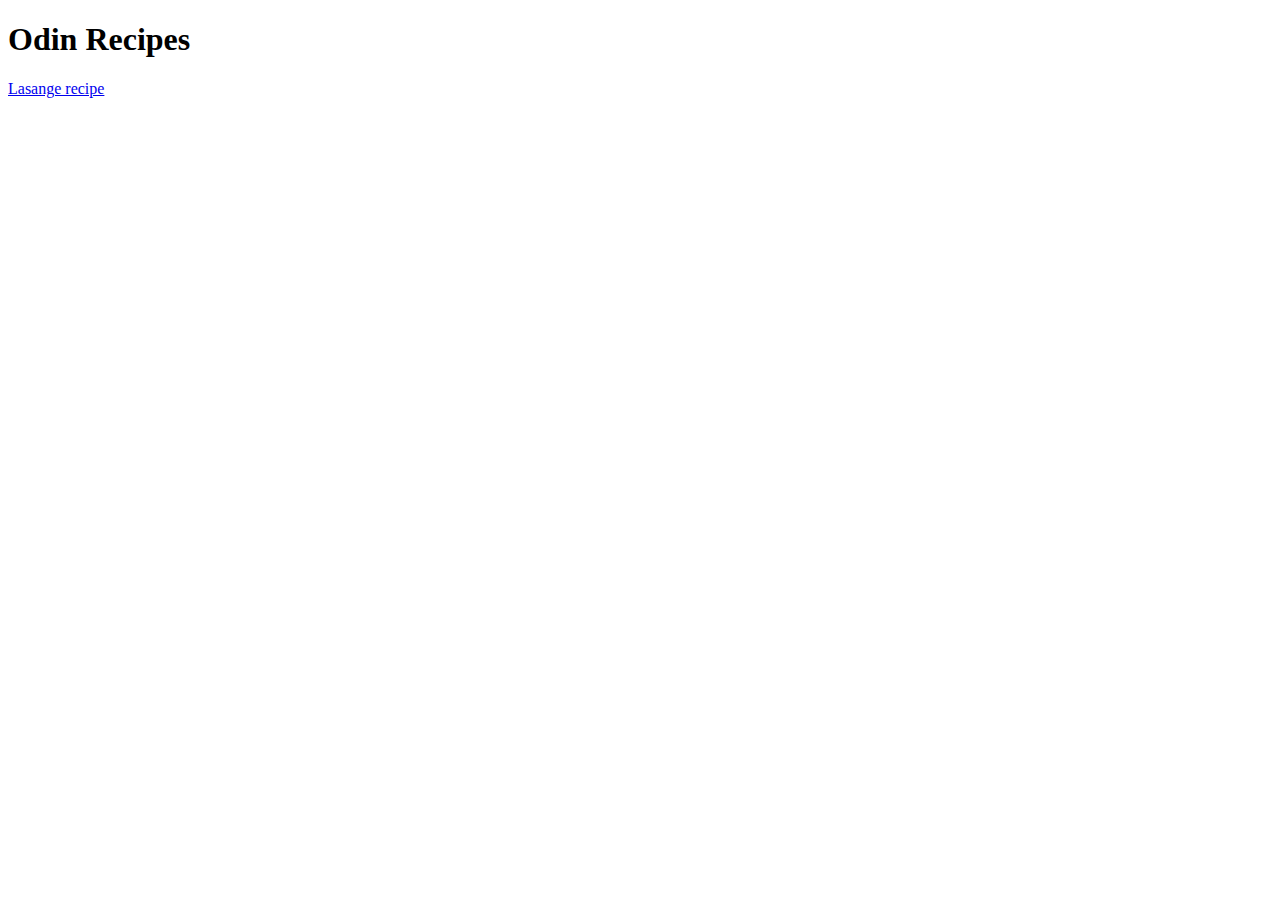
==== index.html @ 0070caea "Create lasagna page" ====
<!DOCTYPE html>
<html lang="en">
  <head>
    <meta charset="UTF-8" />
    <meta http-equiv="X-UA-Compatible" content="IE=edge" />
    <meta name="viewport" content="width=device-width, initial-scale=1.0" />
    <title>Odin's Recipes</title>
  </head>
  <body>
    <h1>Odin Recipes</h1>
    <div>
      <p><a href="./recipes/lasagna.html">Lasange recipe</a></p>
    </div>
  </body>
</html>
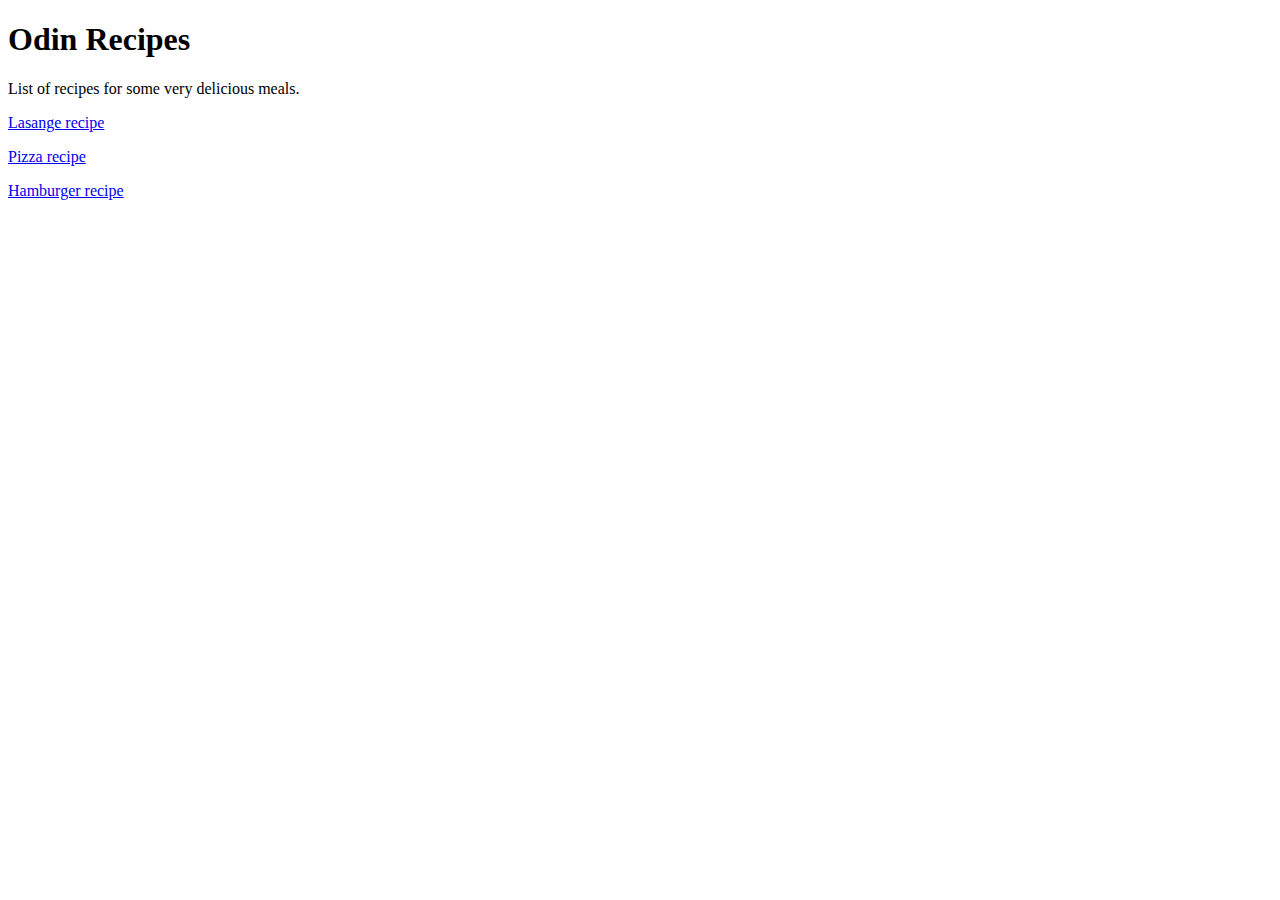
==== commit 7854ba68: "Created pizza page" ====
--- a/index.html
+++ b/index.html
@@ -9,7 +9,10 @@
   <body>
     <h1>Odin Recipes</h1>
     <div>
+      <p>List of recipes for some very delicious meals.</p>
       <p><a href="./recipes/lasagna.html">Lasange recipe</a></p>
+      <p><a href="./recipes/pizza.html">Pizza recipe</a></p>
+      <p><a href="./recipes/hamburger.html">Hamburger recipe</a></p>
     </div>
   </body>
 </html>
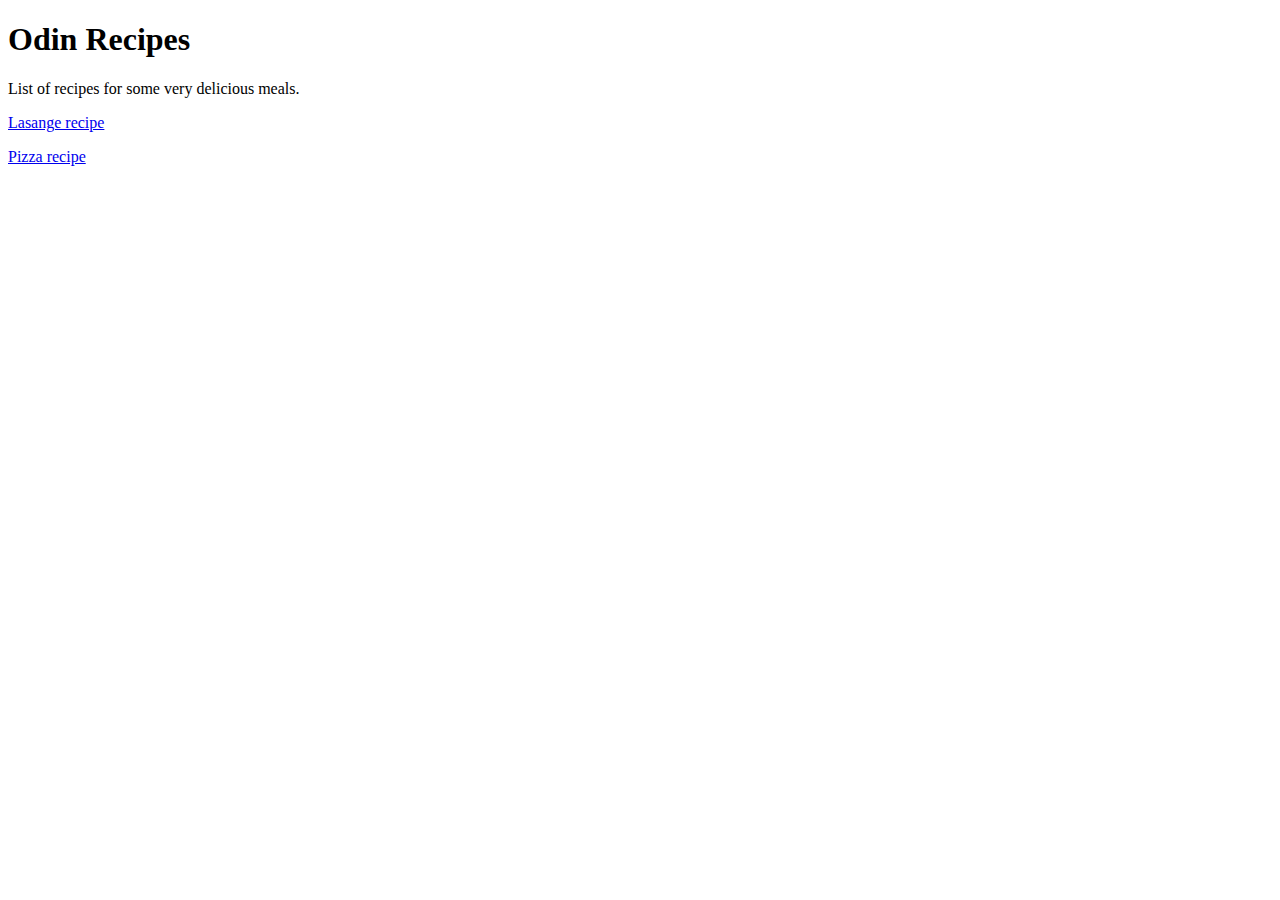
==== commit 23d77e85: "Polished the site, cleaned up some stuff" ====
--- a/index.html
+++ b/index.html
@@ -12,7 +12,7 @@
       <p>List of recipes for some very delicious meals.</p>
       <p><a href="./recipes/lasagna.html">Lasange recipe</a></p>
       <p><a href="./recipes/pizza.html">Pizza recipe</a></p>
-      <p><a href="./recipes/hamburger.html">Hamburger recipe</a></p>
+      <!-- <p><a href="./recipes/hamburger.html">Hamburger recipe</a></p> -->
     </div>
   </body>
 </html>
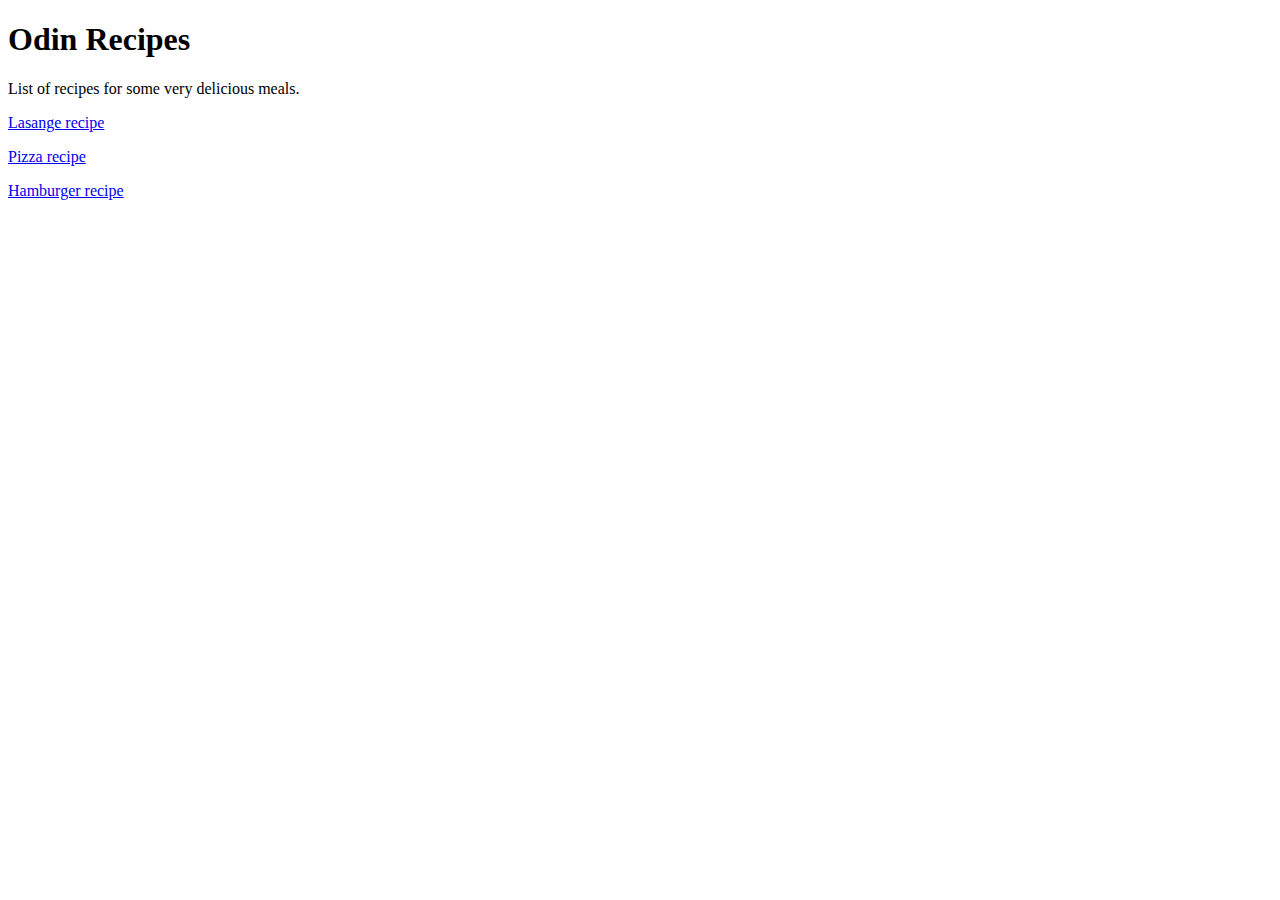
==== commit 2f9ec0a4: "added new recipe page for a hamburger." ====
--- a/index.html
+++ b/index.html
@@ -12,7 +12,7 @@
       <p>List of recipes for some very delicious meals.</p>
       <p><a href="./recipes/lasagna.html">Lasange recipe</a></p>
       <p><a href="./recipes/pizza.html">Pizza recipe</a></p>
-      <!-- <p><a href="./recipes/hamburger.html">Hamburger recipe</a></p> -->
+      <p><a href="./recipes/hamburger.html">Hamburger recipe</a></p>
     </div>
   </body>
 </html>
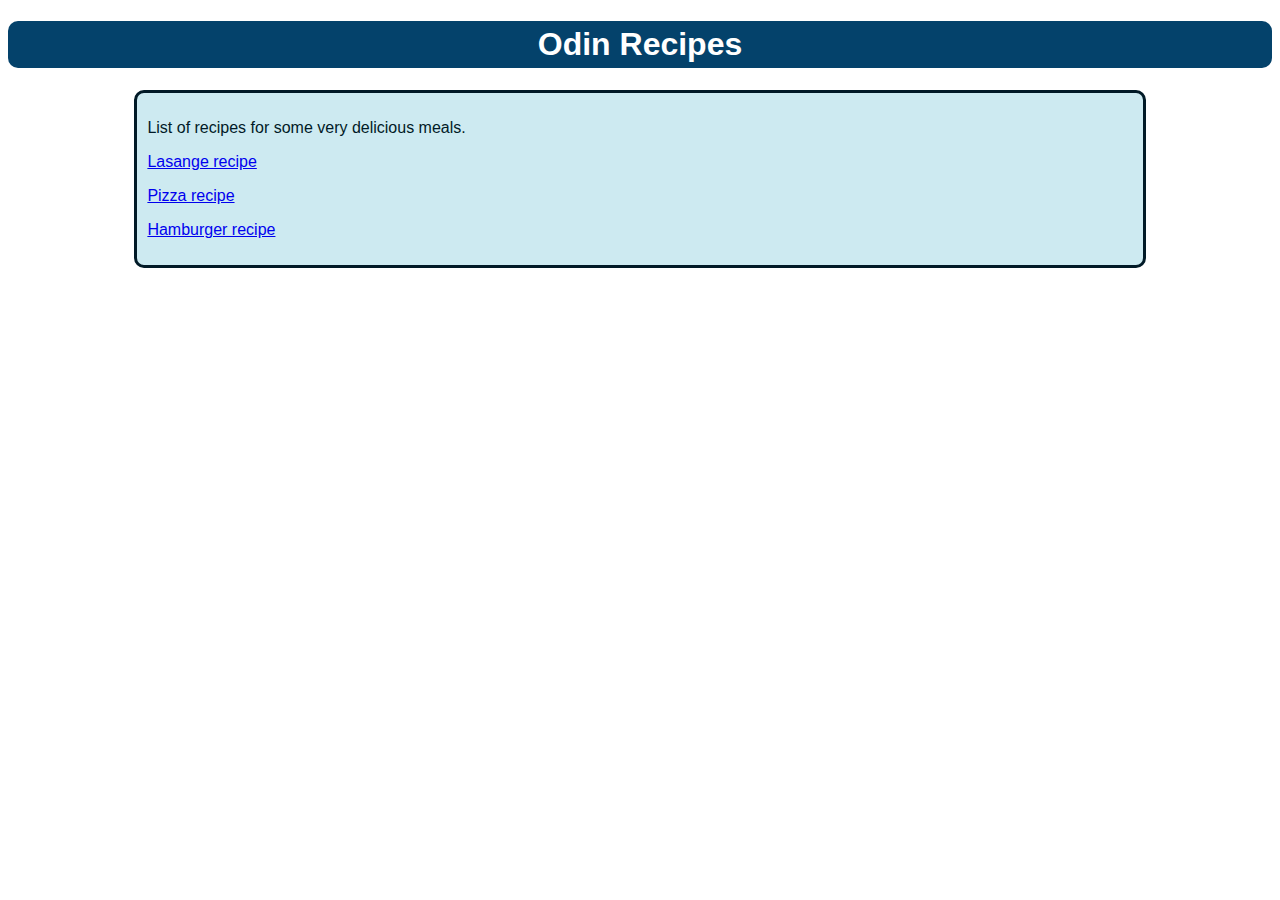
==== commit bf761ee7: "Add css to all recipe pages." ====
--- a/index.html
+++ b/index.html
@@ -4,11 +4,12 @@
     <meta charset="UTF-8" />
     <meta http-equiv="X-UA-Compatible" content="IE=edge" />
     <meta name="viewport" content="width=device-width, initial-scale=1.0" />
+    <link rel="stylesheet" href="/styles.css" />
     <title>Odin's Recipes</title>
   </head>
   <body>
     <h1>Odin Recipes</h1>
-    <div>
+    <div class="container">
       <p>List of recipes for some very delicious meals.</p>
       <p><a href="./recipes/lasagna.html">Lasange recipe</a></p>
       <p><a href="./recipes/pizza.html">Pizza recipe</a></p>
--- a/styles.css
+++ b/styles.css
@@ -0,0 +1,35 @@
+* {
+  font-family: Arial, Helvetica, sans-serif;
+}
+
+h1 {
+  text-align: center;
+  background-color: #04426b;
+  color: white;
+  border-radius: 10px;
+  padding: 5px;
+}
+
+.container {
+  background-color: #cdeaf1;
+  color: #011a27;
+  padding: 10px;
+  border-radius: 10px;
+  border-color: #1ca9c5;
+  border: solid;
+  margin-left: 10%;
+  margin-right: 10%;
+}
+
+img {
+  display: block;
+  height: auto;
+  width: 50%;
+  margin-left: auto;
+  margin-right: auto;
+}
+
+.intro-text {
+  font-style: italic;
+  text-align: center;
+}
